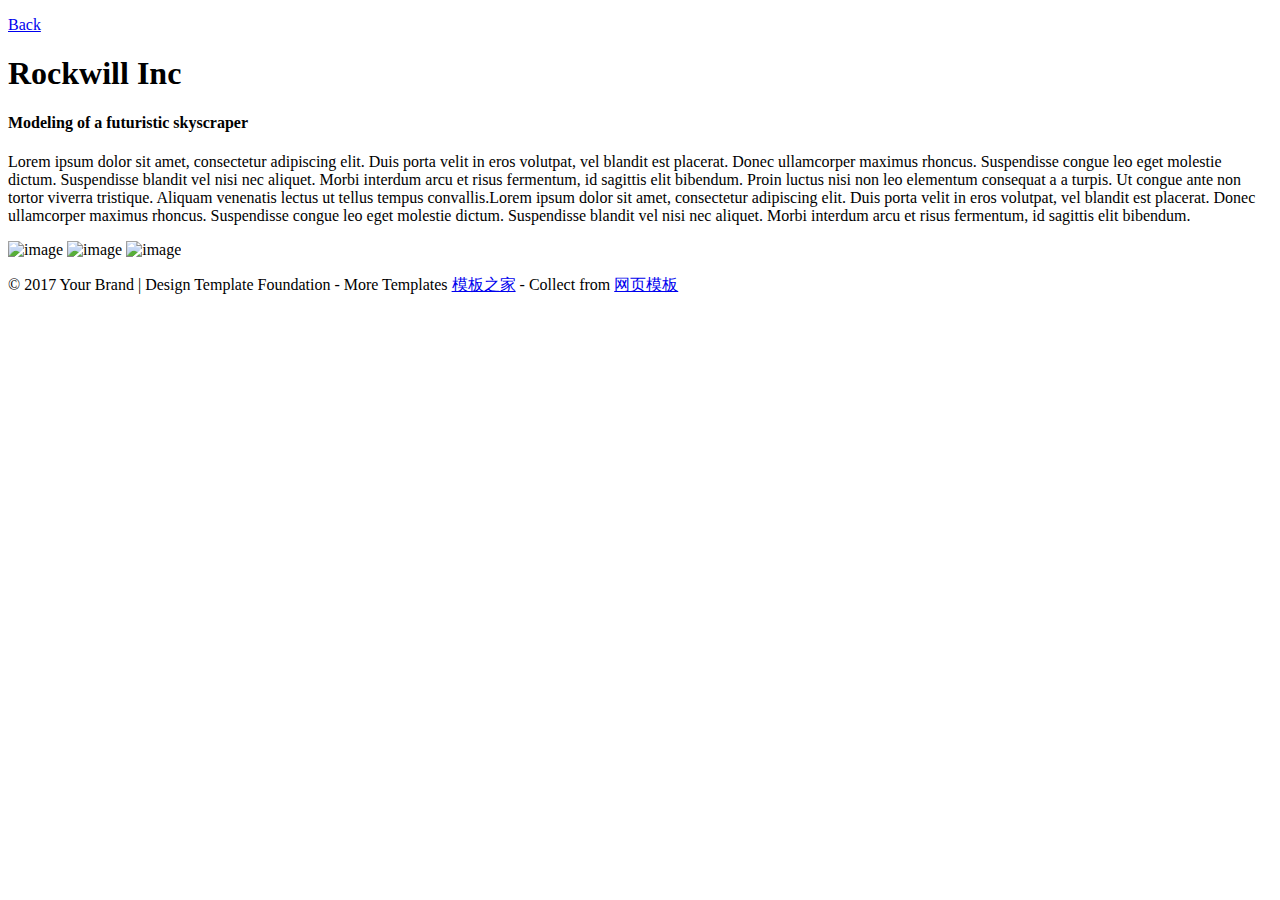
==== portfolio-item-a.html @ 44717bee "Add files via upload" ====
<!doctype html>

<html lang="en">
   
   
    <head>


        <!-- META -->
        <meta charset="utf-8">
        
        <meta name="viewport" content="width=device-width, initial-scale=1, maximum-scale=1, user-scalable=no">

        <!-- PAGE TITLE -->
        <title>Sinclair - Item Page A</title>

        <!-- FAVICON -->
        <link rel="shortcut icon" href="assets/img/favicon.png">

        <!-- FONTS -->
        <link href="https://fonts.googleapis.com/css?family=Playfair+Display:400,700,900&amp;subset=latin-ext" rel="stylesheet">

        <!-- STYLESHEETS -->
        <link rel="stylesheet" type="text/css" href="assets/css/plugins.css">
        <link rel="stylesheet" type="text/css" href="assets/css/main.css">


    </head>


    <body class="sub-page">
    
       
        <!-- PRELOADER -->
        <div class="preloader">
           
           
            <!-- SPINNER -->
            <div class="spinner">
             
             
              <div class="bounce-1"></div>
              <div class="bounce-2"></div>
              <div class="bounce-3"></div>
              
              
            </div>
            <!-- /SPINNER -->
            
            
        </div>
        <!-- /PRELOADER -->
        
        
        <!-- NAVIGATION BUTTON -->
        <div class="navigation-button">

            <a href="index.html"><p>Back</p></a>

        </div>
        <!-- /NAVIGATION BUTTON -->
        
        
        <!-- PORTFOLIO ITEM TYPE A -->
        <div class="portfolio-item-a">
            
            
            <!-- CONTAINER FLUID -->
            <div class="container-fluid">

               
                <h1 class="scroll-animated-from-bottom">Rockwill Inc</h1>
                
                <h4 class="scroll-animated-from-bottom">Modeling of a futuristic skyscraper</h4>
                
                <p class="scroll-animated-from-bottom">Lorem ipsum dolor sit amet, consectetur adipiscing elit. Duis porta velit in eros volutpat, vel blandit est placerat. Donec ullamcorper maximus rhoncus. Suspendisse congue leo eget molestie dictum. Suspendisse blandit vel nisi nec aliquet. Morbi interdum arcu et risus fermentum, id sagittis elit bibendum. Proin luctus nisi non leo elementum consequat a a turpis. Ut congue ante non tortor viverra tristique. Aliquam venenatis lectus ut tellus tempus convallis.Lorem ipsum dolor sit amet, consectetur adipiscing elit. Duis porta velit in eros volutpat, vel blandit est placerat. Donec ullamcorper maximus rhoncus. Suspendisse congue leo eget molestie dictum. Suspendisse blandit vel nisi nec aliquet. Morbi interdum arcu et risus fermentum, id sagittis elit bibendum.</p>
                
            
            </div>
            <!-- CONTAINER FLUID -->
            
            
            <!-- IMAGE CAROUSEL -->
            <div class="image-carousel owl-carousel scroll-animated-from-bottom">

                <img class="img-responsive" src="assets/img/page-portfolio-item-1/slide-1.jpg" alt="image">
                <img class="img-responsive" src="assets/img/page-portfolio-item-1/slide-2.jpg" alt="image">
                <img class="img-responsive" src="assets/img/page-portfolio-item-1/slide-3.jpg" alt="image">

            </div>
            <!-- IMAGE CAROUSEL -->
            

        </div>
        <!-- /PORTFOLIO ITEM TYPE A -->
        
        
        <!-- FOOTER -->
        <div class="footer">
            
            
            <!-- FOOTER INNER -->
            <div class="footer-inner scroll-animated-from-bottom">

                <p>© 2017 Your Brand | Design  Template Foundation - More Templates <a href="http://www.cssmoban.com/" target="_blank" title="模板之家">模板之家</a> - Collect from <a href="http://www.cssmoban.com/" title="网页模板" target="_blank">网页模板</a></p>
                <i class="fa fa-angle-double-up scroll-top" aria-hidden="true"></i>
            
            </div>
            <!-- /FOOTER INNER -->
            

        </div>
        <!-- /FOOTER -->


        <!-- JAVASCRIPTS -->
        <script type="text/javascript" src="assets/js/plugins.js"></script>
        <script type="text/javascript" src="assets/js/main.js"></script>


    </body> 
    
    
</html>
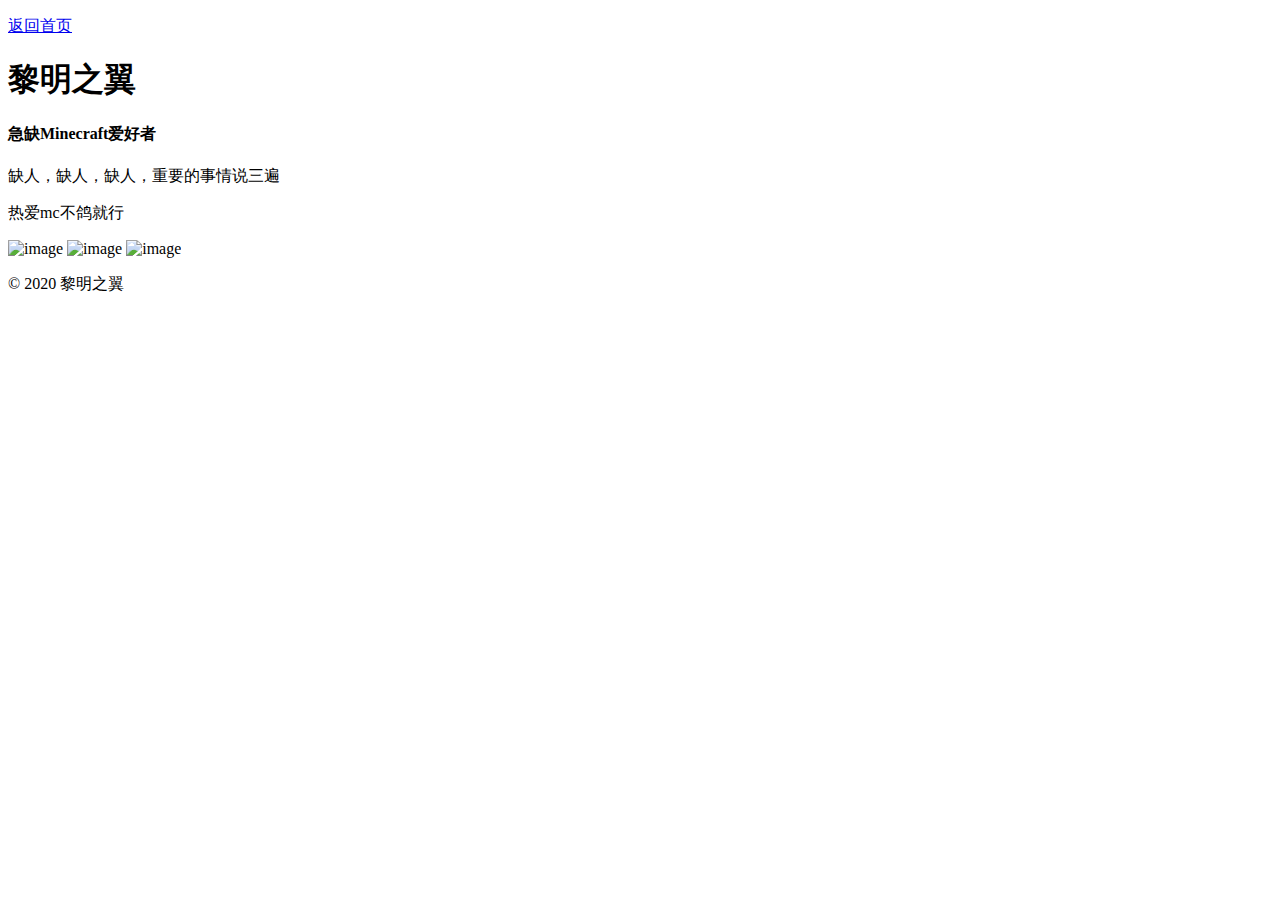
==== commit f33d9f3a: "Add files via upload" ====
--- a/portfolio-item-a.html
+++ b/portfolio-item-a.html
@@ -12,17 +12,17 @@
         <meta name="viewport" content="width=device-width, initial-scale=1, maximum-scale=1, user-scalable=no">
 
         <!-- PAGE TITLE -->
-        <title>Sinclair - Item Page A</title>
+        <title>梨鸣纸艺</title>
 
         <!-- FAVICON -->
-        <link rel="shortcut icon" href="assets/img/favicon.png">
+        <link rel="shortcut icon" href="favicon.png">
 
         <!-- FONTS -->
         <link href="https://fonts.googleapis.com/css?family=Playfair+Display:400,700,900&amp;subset=latin-ext" rel="stylesheet">
 
         <!-- STYLESHEETS -->
-        <link rel="stylesheet" type="text/css" href="assets/css/plugins.css">
-        <link rel="stylesheet" type="text/css" href="assets/css/main.css">
+        <link rel="stylesheet" type="text/css" href="plugins.css">
+        <link rel="stylesheet" type="text/css" href="main.css">
 
 
     </head>
@@ -55,7 +55,7 @@
         <!-- NAVIGATION BUTTON -->
         <div class="navigation-button">
 
-            <a href="index.html"><p>Back</p></a>
+            <a href="index.html"><p>返回首页</p></a>
 
         </div>
         <!-- /NAVIGATION BUTTON -->
@@ -69,11 +69,12 @@
             <div class="container-fluid">
 
                
-                <h1 class="scroll-animated-from-bottom">Rockwill Inc</h1>
+                <h1 class="scroll-animated-from-bottom">黎明之翼</h1>
                 
-                <h4 class="scroll-animated-from-bottom">Modeling of a futuristic skyscraper</h4>
+                <h4 class="scroll-animated-from-bottom">急缺Minecraft爱好者</h4>
                 
-                <p class="scroll-animated-from-bottom">Lorem ipsum dolor sit amet, consectetur adipiscing elit. Duis porta velit in eros volutpat, vel blandit est placerat. Donec ullamcorper maximus rhoncus. Suspendisse congue leo eget molestie dictum. Suspendisse blandit vel nisi nec aliquet. Morbi interdum arcu et risus fermentum, id sagittis elit bibendum. Proin luctus nisi non leo elementum consequat a a turpis. Ut congue ante non tortor viverra tristique. Aliquam venenatis lectus ut tellus tempus convallis.Lorem ipsum dolor sit amet, consectetur adipiscing elit. Duis porta velit in eros volutpat, vel blandit est placerat. Donec ullamcorper maximus rhoncus. Suspendisse congue leo eget molestie dictum. Suspendisse blandit vel nisi nec aliquet. Morbi interdum arcu et risus fermentum, id sagittis elit bibendum.</p>
+                <p class="scroll-animated-from-bottom">缺人，缺人，缺人，重要的事情说三遍</p>
+                <p class="scroll-animated-from-bottom">热爱mc不鸽就行</p>
                 
             
             </div>
@@ -83,9 +84,9 @@
             <!-- IMAGE CAROUSEL -->
             <div class="image-carousel owl-carousel scroll-animated-from-bottom">
 
-                <img class="img-responsive" src="assets/img/page-portfolio-item-1/slide-1.jpg" alt="image">
-                <img class="img-responsive" src="assets/img/page-portfolio-item-1/slide-2.jpg" alt="image">
-                <img class="img-responsive" src="assets/img/page-portfolio-item-1/slide-3.jpg" alt="image">
+                <img class="img-responsive" src="slide-1.jpg" alt="image">
+                <img class="img-responsive" src="slide-2.jpg" alt="image">
+                <img class="img-responsive" src="slide-3.jpg" alt="image">
 
             </div>
             <!-- IMAGE CAROUSEL -->
@@ -102,7 +103,7 @@
             <!-- FOOTER INNER -->
             <div class="footer-inner scroll-animated-from-bottom">
 
-                <p>© 2017 Your Brand | Design  Template Foundation - More Templates <a href="http://www.cssmoban.com/" target="_blank" title="模板之家">模板之家</a> - Collect from <a href="http://www.cssmoban.com/" title="网页模板" target="_blank">网页模板</a></p>
+                <p>© 2020 黎明之翼</p>
                 <i class="fa fa-angle-double-up scroll-top" aria-hidden="true"></i>
             
             </div>
@@ -114,8 +115,8 @@
 
 
         <!-- JAVASCRIPTS -->
-        <script type="text/javascript" src="assets/js/plugins.js"></script>
-        <script type="text/javascript" src="assets/js/main.js"></script>
+        <script type="text/javascript" src="plugins.js"></script>
+        <script type="text/javascript" src="main.js"></script>
 
 
     </body> 
